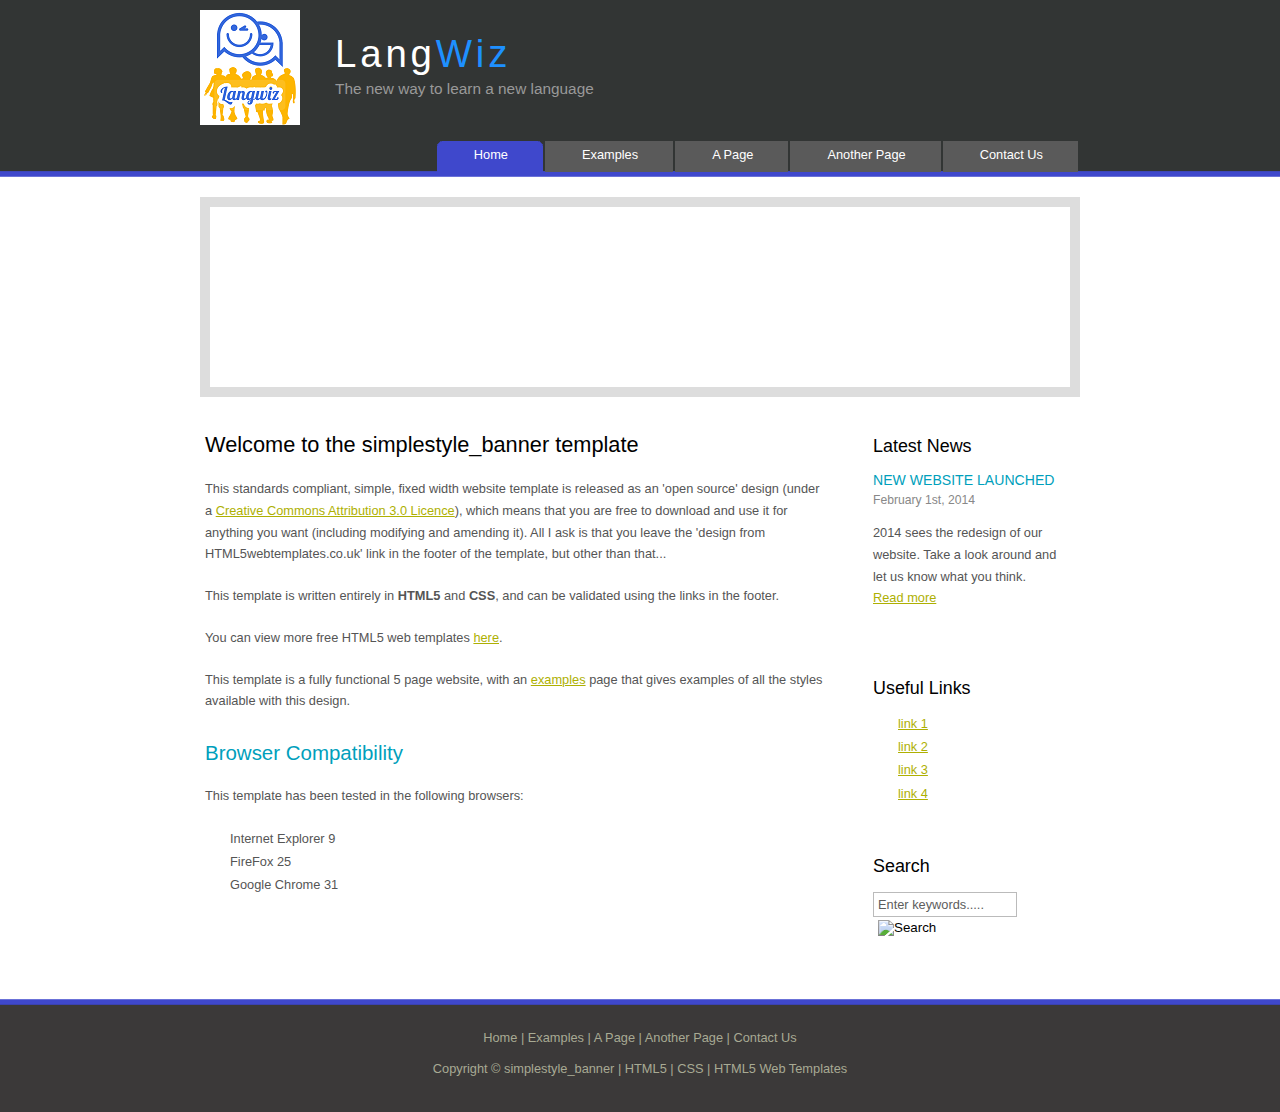
==== LangWiz/index.html @ 502b1452 "inserted the logo and did small changes in the colors" ====
<!DOCTYPE HTML>
<html>

<head>
  <title>LangWiz</title>
  <meta name="description" content="website description" />
  <meta name="keywords" content="website keywords, website keywords" />
  <meta http-equiv="content-type" content="text/html; charset=windows-1252" />
  <link rel="stylesheet" type="text/css" href="style/style.css" />
</head>

<body>
  <div id="main">
    <div id="header">
	
		
      <div id="logo">
		
        <div id="logo_text">
			<div id="logoimg">
			<img src="style/logo.png"/>
			</div>
          <!-- class="logo_colour", allows you to change the colour of the text -->
          <h1><a href="index.html">Lang<span class="logo_colour">Wiz</span></a></h1>
          <h2>The new way to learn a new language</h2>
        </div>
      </div>
      <div id="menubar">
        <ul id="menu">
          <!-- put class="selected" in the li tag for the selected page - to highlight which page you're on -->
          <li class="selected"><a href="index.html">Home</a></li>
          <li><a href="examples.html">Examples</a></li>
          <li><a href="page.html">A Page</a></li>
          <li><a href="another_page.html">Another Page</a></li>
          <li><a href="contact.html">Contact Us</a></li>
        </ul>
      </div>
    </div>
    <div id="content_header"></div>
    <div id="site_content">
      <div id="banner"></div>
	  <div id="sidebar_container">
        <div class="sidebar">
          <div class="sidebar_top"></div>
          <div class="sidebar_item">
            <!-- insert your sidebar items here -->
            <h3>Latest News</h3>
            <h4>New Website Launched</h4>
            <h5>February 1st, 2014</h5>
            <p>2014 sees the redesign of our website. Take a look around and let us know what you think.<br /><a href="#">Read more</a></p>
          </div>
          <div class="sidebar_base"></div>
        </div>
        <div class="sidebar">
          <div class="sidebar_top"></div>
          <div class="sidebar_item">
            <h3>Useful Links</h3>
            <ul>
              <li><a href="#">link 1</a></li>
              <li><a href="#">link 2</a></li>
              <li><a href="#">link 3</a></li>
              <li><a href="#">link 4</a></li>
            </ul>
          </div>
          <div class="sidebar_base"></div>
        </div>
        <div class="sidebar">
          <div class="sidebar_top"></div>
          <div class="sidebar_item">
            <h3>Search</h3>
            <form method="post" action="#" id="search_form">
              <p>
                <input class="search" type="text" name="search_field" value="Enter keywords....." />
                <input name="search" type="image" style="border: 0; margin: 0 0 -9px 5px;" src="style/search.png" alt="Search" title="Search" />
              </p>
            </form>
          </div>
          <div class="sidebar_base"></div>
        </div>
      </div>
      <div id="content">
        <!-- insert the page content here -->
        <h1>Welcome to the simplestyle_banner template</h1>
        <p>This standards compliant, simple, fixed width website template is released as an 'open source' design (under a <a href="http://creativecommons.org/licenses/by/3.0">Creative Commons Attribution 3.0 Licence</a>), which means that you are free to download and use it for anything you want (including modifying and amending it). All I ask is that you leave the 'design from HTML5webtemplates.co.uk' link in the footer of the template, but other than that...</p>
        <p>This template is written entirely in <strong>HTML5</strong> and <strong>CSS</strong>, and can be validated using the links in the footer.</p>
        <p>You can view more free HTML5 web templates <a href="http://www.html5webtemplates.co.uk">here</a>.</p>
        <p>This template is a fully functional 5 page website, with an <a href="examples.html">examples</a> page that gives examples of all the styles available with this design.</p>
        <h2>Browser Compatibility</h2>
        <p>This template has been tested in the following browsers:</p>
        <ul>
          <li>Internet Explorer 9</li>
          <li>FireFox 25</li>
          <li>Google Chrome 31</li>
        </ul>
      </div>
    </div>
    <div id="content_footer"></div>
    <div id="footer">
      <p><a href="index.html">Home</a> | <a href="examples.html">Examples</a> | <a href="page.html">A Page</a> | <a href="another_page.html">Another Page</a> | <a href="contact.html">Contact Us</a></p>
      <p>Copyright &copy; simplestyle_banner | <a href="http://validator.w3.org/check?uri=referer">HTML5</a> | <a href="http://jigsaw.w3.org/css-validator/check/referer">CSS</a> | <a href="http://www.html5webtemplates.co.uk">HTML5 Web Templates</a></p>
    </div>
  </div>
</body>
</html>
---- LangWiz/style/style.css ----
html
{ height: 100%;}

*
{ margin: 0;
  padding: 0;}

body
{ font: normal .80em 'trebuchet ms', arial, sans-serif;
  background: #FFF;
  color: #555;}

p
{ padding: 0 0 20px 0;
  line-height: 1.7em;}

img
{ border: 0;}

h1, h2, h3, h4, h5, h6 
{ color: #362C20;
  letter-spacing: 0em;
  padding: 0 0 5px 0;}

h1, h2, h3
{ font: normal 170% 'century gothic', arial;
  margin: 0 0 15px 0;
  padding: 15px 0 5px 0;
  color: #000;}

h2
{ font-size: 160%;
  padding: 9px 0 5px 0;
  color: #009FBC;}

h3
{ font-size: 140%;
  padding: 5px 0 0 0;}

h4, h6
{ color: #009FBC;
  padding: 0 0 5px 0;
  font: normal 110% arial;
  text-transform: uppercase;}

h5, h6
{ color: #888;
  font: normal 95% arial;
  letter-spacing: normal;
  padding: 0 0 15px 0;}

a, a:hover
{ outline: none;
  text-decoration: underline;
  color: #AEB002;}

a:hover
{ text-decoration: none;}

blockquote
{ margin: 20px 0; 
  padding: 10px 20px 0 20px;
  border: 1px solid #E5E5DB;
  background: #FFF;}

ul
{ margin: 2px 0 22px 17px;}

ul li
{ list-style-type: circle;
  margin: 0 0 6px 0; 
  padding: 0 0 4px 5px;
  line-height: 1.5em;}

ol
{ margin: 8px 0 22px 20px;}

ol li
{ margin: 0 0 11px 0;}

.left
{ float: left;
  width: auto;
  margin-right: 10px;}

.right
{ float: right; 
  width: auto;
  margin-left: 10px;}

.center
{ display: block;
  text-align: center;
  margin: 20px auto;}

#main, #logo, #menubar, #site_content, #footer
{ margin-left: auto; 
  margin-right: auto;}

#header
{ background: #323335 url(back.png) repeat-x;
  height: 177px;}
  
#banner
{  background: transparent url(banner.jpg) no-repeat;
  width: 860px;
  height: 180px;
  margin-bottom: 20px;
  border: 10px solid #DDD;}
#hederlog{
	float:left;
	margin-left:250px;
	margin-top:30px;
	
}
#logo
{
	
width: 880px;
  position: relative;
  
  height: 140px;
  background: transparent;}

#logo #logo_text 
{ 
float:right;
width:500px;
position: absolute; 
  top: 10px;
  left: 0;}

#logoimg{
	float:left;
	margin-right:35px;
}
#logo h1, #logo h2
{ font: normal 300% 'century gothic', arial, sans-serif;
  border-bottom: 0;
  text-transform: none;
  margin: 0 0 0 9px;}

#logo_text h1, #logo_text h1 a, #logo_text h1 a:hover 
{ padding: 22px 0 0 0;
  color: #FFF;
  letter-spacing: 0.1em;
  text-decoration: none;}

#logo_text h1 a .logo_colour
{ color: #1E90FF;}

#logo_text a:hover .logo_colour
{ color: #FFF;}

#logo_text h2
{ font-size: 120%;
  padding: 4px 0 0 0;
  color: #999;}

#menubar
{ width: 880px;
  height: 46px;} 

ul#menu
{ float: right;
  margin: 0;}

ul#menu li
{ float: left;
  padding: 0 0 0 9px;
  list-style: none;
  margin: 1px 2px 0 0;
  background: #5A5A5A url(tab.png) no-repeat 0 0;}

ul#menu li a
{ font: normal 100% 'trebuchet ms', sans-serif;
  display: block; 
  float: left; 
  height: 20px;
  padding: 6px 35px 5px 28px;
  text-align: center;
  color: #FFF;
  text-decoration: none;
  background: #5A5A5A url(tab.png) no-repeat 100% 0;} 

ul#menu li.selected a
{ height: 20px;
  padding: 6px 35px 5px 28px;}

ul#menu li.selected
{ margin: 1px 2px 0 0;
  background: #00C6F0 url(tab_selected.png) no-repeat 0 0;}

ul#menu li.selected a, ul#menu li.selected a:hover
{ background: #00C6F0 url(tab_selected.png) no-repeat 100% 0;
  color: #FFF;}

ul#menu li a:hover
{ color: #E4EC04;}

#site_content
{ width: 880px;
  overflow: hidden;
  margin: 20px auto 0 auto;
  padding: 0 0 10px 0;} 

#sidebar_container
{ float: right;
  width: 224px;}

.sidebar_top
{ width: 222px;
  height: 14px;
  background: transparent url(side_top.png) no-repeat;}

.sidebar_base
{ width: 222px;
  height: 14px;
  background: url(side_base.png) no-repeat;}

.sidebar
{ float: right;
  width: 222px;
  padding: 0;
  margin: 0 0 16px 0;}

.sidebar_item
{ background: url(side_back.png) repeat-y;
  padding: 0 15px;
  width: 192px;}

.sidebar li a.selected
{ color: #444;} 

.sidebar ul
{ margin: 0;} 

#content
{ text-align: left;
  width: 620px;
  padding: 0 0 0 5px;
  float: left;}
  
#content ul
{ margin: 2px 0 22px 0px;}

#content ul li, .sidebar ul li
{ list-style-type: none;
  background: url(bullet.png) no-repeat;
  margin: 0 0 0 0; 
  padding: 0 0 4px 25px;
  line-height: 1.5em;}

#footer
{ width: 100%;
  font-family: 'trebuchet ms', sans-serif;
  font-size: 100%;
  height: 80px;
  padding: 28px 0 5px 0;
  text-align: center; 
  background: #3B3939 url(footer.png) repeat-x;
  color: #A8AA94;}

#footer p
{ line-height: 1.7em;
  padding: 0 0 10px 0;}

#footer a
{ color: #A8AA94;
  text-decoration: none;}

#footer a:hover
{ color: #FFF;
  text-decoration: none;}

.search
{ color: #5D5D5D; 
  border: 1px solid #BBB; 
  width: 134px; 
  padding: 4px; 
  font: 100% arial, sans-serif;}

.form_settings
{ margin: 15px 0 0 0;}

.form_settings p
{ padding: 0 0 4px 0;}

.form_settings span
{ float: left; 
  width: 200px; 
  text-align: left;}
  
.form_settings input, .form_settings textarea
{ padding: 5px; 
  width: 299px; 
  font: 100% arial; 
  border: 1px solid #E5E5DB; 
  background: #FFF; 
  color: #47433F;}
  
.form_settings .submit
{ font: 100% arial; 
  border: 0; 
  width: 99px; 
  margin: 0 0 0 212px; 
  height: 33px;
  padding: 2px 0 3px 0;
  cursor: pointer; 
  background: #3B3B3B; 
  color: #FFF;}

.form_settings textarea, .form_settings select
{ font: 100% arial; 
  width: 299px;}

.form_settings select
{ width: 310px;}

.form_settings .checkbox
{ margin: 4px 0; 
  padding: 0; 
  width: 14px;
  border: 0;
  background: none;}

.separator
{ width: 100%;
  height: 0;
  border-top: 1px solid #D9D5CF;
  border-bottom: 1px solid #FFF;
  margin: 0 0 20px 0;}
  
table
{ margin: 10px 0 30px 0;}

table tr th, table tr td
{ background: #3B3B3B;
  color: #FFF;
  padding: 7px 4px;
  text-align: left;}
  
table tr td
{ background: #E5E5DB;
  color: #47433F;
  border-top: 1px solid #FFF;}
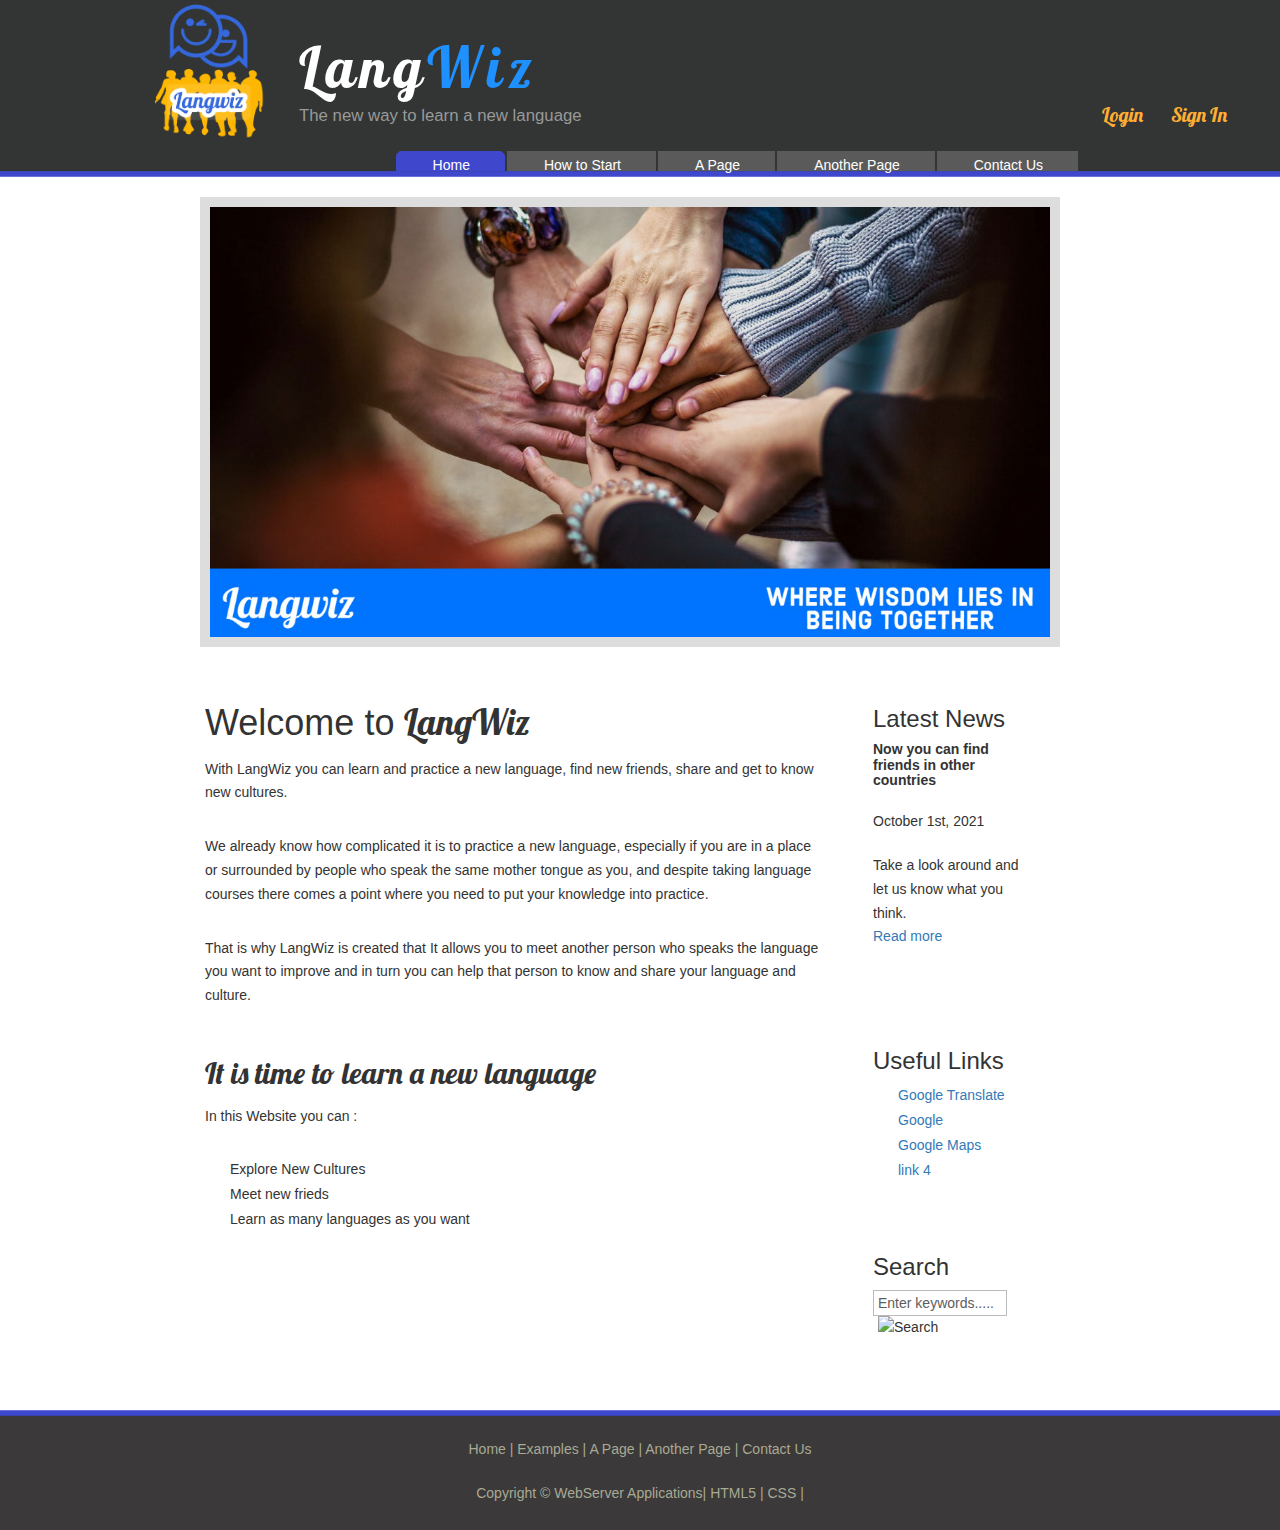
==== commit c97dfc9c: "Home Page and added a modal for login and Sign in next php" ====
--- a/LangWiz/index.html
+++ b/LangWiz/index.html
@@ -7,34 +7,146 @@
   <meta name="keywords" content="website keywords, website keywords" />
   <meta http-equiv="content-type" content="text/html; charset=windows-1252" />
   <link rel="stylesheet" type="text/css" href="style/style.css" />
+  <link href='https://fonts.googleapis.com/css?family=Lobster' rel='stylesheet'>
+  
+	<link rel="stylesheet" href="https://maxcdn.bootstrapcdn.com/bootstrap/3.4.1/css/bootstrap.min.css">
+  <script src="https://ajax.googleapis.com/ajax/libs/jquery/3.5.1/jquery.min.js"></script>
+  <script src="https://maxcdn.bootstrapcdn.com/bootstrap/3.4.1/js/bootstrap.min.js"></script>
+
+
+  
 </head>
 
 <body>
+<!--Modal-->
+<div class="modal fade" id="modalLogin" tabindex="-1" role="dialog" aria-labelledby="myModalLabel"
+  aria-hidden="true">
+  <div  class="modal-dialog" role="document">
+     <form  action="" method="get">
+    <div class="modal-content" id="boxmodal">
+      <div class="modal-header text-center">
+      <h3 class="modal-title w-100 font-weight-bold">Welcome</h3>
+      </div>
+      <div class="modal-body mx-3">
+        <div class="md-form mb-5">
+          <i class="fas fa-envelope prefix grey-text"></i>
+           <label data-error="wrong" data-success="right" for="defaultForm-email">User Name :</label>
+          <input type="text" id="defaultForm-text" class="form-control validate" name="userName" required>
+         </div>
+
+        <div class="md-form mb-4">
+          <i class="fas fa-lock prefix grey-text"></i>
+          <label data-error="wrong" data-success="right" for="defaultForm-pass">Password :</label>
+          <input type="password" id="defaultForm-password" class="form-control validate" name="userPassword" required>
+          
+        </div>
+
+      </div>
+      <div class="modal-footer d-flex justify-content-center">
+        <input type="submit" class="btn btn-default" id="login" name="Login" value="Login"/>
+        <button type="button" class="btn btn-default" data-dismiss="modal">Cancel</button>
+      </div>
+    </div>
+    </form>
+  </div>
+</div>
+
+<!--Modal-->
+<div class="modal fade" id="modalSignIn" tabindex="-1" role="dialog" aria-labelledby="myModalLabel"
+  aria-hidden="true">
+  <div  class="modal-dialog" role="document">
+     <form  action="" method="get">
+    <div class="modal-content" id="boxmodal2">
+      <div class="modal-header text-center">
+      <h3 class="modal-title w-100 font-weight-bold">Create an Account</h3>
+      </div>
+      <div class="modal-body mx-3">
+        <div class="md-form mb-5">
+          <i class="fas fa-envelope prefix grey-text"></i>
+           <label data-error="wrong" data-success="right" for="defaultForm-email">User Name :</label>
+          <input type="text" id="defaultForm-text" class="form-control validate" name="userName" required>
+         </div>
+		 <div class="md-form mb-4">
+          <i class="fas fa-lock prefix grey-text"></i>
+          <label data-error="wrong" data-success="right" for="defaultForm-pass">Password :</label>
+          <input type="password" id="defaultForm-password" class="form-control validate" name="userPassword" required> 
+        </div>
+		<div class="md-form mb-4">
+          <i class="fas fa-lock prefix grey-text"></i>
+          <label data-error="wrong" data-success="right" for="defaultForm-pass"> Repeat Password :</label>
+          <input type="password" id="defaultForm-password" class="form-control validate" name="userPasswordconfirm" required> 
+        </div>
+		<div class="md-form mb-5">
+          <i class="fas fa-envelope prefix grey-text"></i>
+           <label data-error="wrong" data-success="right" for="defaultForm-email">First Name :</label>
+          <input type="text" id="defaultForm-text" class="form-control validate" name="firstName" required>
+         </div>
+		 <div class="md-form mb-5">
+          <i class="fas fa-envelope prefix grey-text"></i>
+           <label data-error="wrong" data-success="right" for="defaultForm-email">Last Name :</label>
+          <input type="text" id="defaultForm-text" class="form-control validate" name="LastName" required>
+         </div>
+		 <div class="md-form mb-5">
+          <i class="fas fa-envelope prefix grey-text"></i>
+           <label data-error="wrong" data-success="right" for="defaultForm-email">Mother Language :</label>
+          <input type="text" id="defaultForm-text" class="form-control validate" name="motherLang" required>
+         </div>
+		 <h5>Tell us Abbout two languages that you want to learn</h5>
+		 <div class="md-form mb-5">
+          <i class="fas fa-envelope prefix grey-text"></i>
+           <label data-error="wrong" data-success="right" for="defaultForm-email">Laguage One :</label>
+          <input type="text" id="defaultForm-text" class="form-control validate" name="langone" required>
+         </div>
+		 <div class="md-form mb-5">
+          <i class="fas fa-envelope prefix grey-text"></i>
+           <label data-error="wrong" data-success="right" for="defaultForm-email">Laguage two :</label>
+          <input type="text" id="defaultForm-text" class="form-control validate" name="lagtwo" >
+         </div>
+        
+
+      </div>
+      <div class="modal-footer d-flex justify-content-center">
+        <input type="submit" class="btn btn-default" id="login" name="CreateAcc" value="Create Account"/>
+        <button type="button" class="btn btn-default" data-dismiss="modal">Cancel</button>
+      </div>
+    </div>
+    </form>
+  </div>
+</div>
+
+
+
+
   <div id="main">
     <div id="header">
 	
 		
       <div id="logo">
+		<div id="logoimgenes"></div>
+        <div id="logo_text">
 		
-        <div id="logo_text">
-			<div id="logoimg">
-			<img src="style/logo.png"/>
-			</div>
           <!-- class="logo_colour", allows you to change the colour of the text -->
           <h1><a href="index.html">Lang<span class="logo_colour">Wiz</span></a></h1>
           <h2>The new way to learn a new language</h2>
-        </div>
-      </div>
+		  <div id="loginbox">
+		  <button class="buttons" data-toggle="modal" data-target="#modalLogin">Login</button>
+		  <button class="buttons" data-toggle="modal" data-target="#modalSignIn">Sign In</button>
+		  </div>
+		   <div class="clr"></div>
+        </div>
+      </div>
+	 
       <div id="menubar">
         <ul id="menu">
           <!-- put class="selected" in the li tag for the selected page - to highlight which page you're on -->
           <li class="selected"><a href="index.html">Home</a></li>
-          <li><a href="examples.html">Examples</a></li>
+          <li><a href="examples.html">How to Start</a></li>
           <li><a href="page.html">A Page</a></li>
           <li><a href="another_page.html">Another Page</a></li>
           <li><a href="contact.html">Contact Us</a></li>
         </ul>
       </div>
+
     </div>
     <div id="content_header"></div>
     <div id="site_content">
@@ -45,9 +157,9 @@
           <div class="sidebar_item">
             <!-- insert your sidebar items here -->
             <h3>Latest News</h3>
-            <h4>New Website Launched</h4>
-            <h5>February 1st, 2014</h5>
-            <p>2014 sees the redesign of our website. Take a look around and let us know what you think.<br /><a href="#">Read more</a></p>
+            <h5><strong>Now you can find friends in other countries</strong></h5>
+            <h5>October 1st, 2021</h5>
+            <p> Take a look around and let us know what you think.<br /><a href="#">Read more</a></p>
           </div>
           <div class="sidebar_base"></div>
         </div>
@@ -56,9 +168,9 @@
           <div class="sidebar_item">
             <h3>Useful Links</h3>
             <ul>
-              <li><a href="#">link 1</a></li>
-              <li><a href="#">link 2</a></li>
-              <li><a href="#">link 3</a></li>
+              <li><a href="https://translate.google.ca">Google Translate</a></li>
+              <li><a href="https://www.google.com/">Google</a></li>
+              <li><a href="https://www.google.ca/maps">Google Maps</a></li>
               <li><a href="#">link 4</a></li>
             </ul>
           </div>
@@ -80,25 +192,27 @@
       </div>
       <div id="content">
         <!-- insert the page content here -->
-        <h1>Welcome to the simplestyle_banner template</h1>
-        <p>This standards compliant, simple, fixed width website template is released as an 'open source' design (under a <a href="http://creativecommons.org/licenses/by/3.0">Creative Commons Attribution 3.0 Licence</a>), which means that you are free to download and use it for anything you want (including modifying and amending it). All I ask is that you leave the 'design from HTML5webtemplates.co.uk' link in the footer of the template, but other than that...</p>
-        <p>This template is written entirely in <strong>HTML5</strong> and <strong>CSS</strong>, and can be validated using the links in the footer.</p>
-        <p>You can view more free HTML5 web templates <a href="http://www.html5webtemplates.co.uk">here</a>.</p>
-        <p>This template is a fully functional 5 page website, with an <a href="examples.html">examples</a> page that gives examples of all the styles available with this design.</p>
-        <h2>Browser Compatibility</h2>
-        <p>This template has been tested in the following browsers:</p>
+        <h1>Welcome to <span id="langwiz">LangWiz</span></h1>
+        <p>With LangWiz you can learn and practice a new language, find new friends, share and get to know new cultures.</p>
+		<p>We already know how complicated it is to practice a new language, especially if you are in a place or surrounded by people who speak the same mother tongue as you, and despite taking language courses there comes a point where you need to put your knowledge into practice.</p>
+		<p>That is why LangWiz is created that It allows you to meet another person who speaks the language you want to improve and in turn you can help that person to know and share your language and culture. </p>
+        <h2 id="title2">It is time to learn a new language</h2>
+        <p>In this Website you can :</p>
         <ul>
-          <li>Internet Explorer 9</li>
-          <li>FireFox 25</li>
-          <li>Google Chrome 31</li>
+          <li>Explore New Cultures</li>
+          <li>Meet new frieds</li>
+          <li>Learn as many languages as you want</li>
         </ul>
       </div>
     </div>
     <div id="content_footer"></div>
     <div id="footer">
       <p><a href="index.html">Home</a> | <a href="examples.html">Examples</a> | <a href="page.html">A Page</a> | <a href="another_page.html">Another Page</a> | <a href="contact.html">Contact Us</a></p>
-      <p>Copyright &copy; simplestyle_banner | <a href="http://validator.w3.org/check?uri=referer">HTML5</a> | <a href="http://jigsaw.w3.org/css-validator/check/referer">CSS</a> | <a href="http://www.html5webtemplates.co.uk">HTML5 Web Templates</a></p>
+      <p>Copyright &copy;  WebServer Applications| <a href="http://validator.w3.org/check?uri=referer">HTML5</a> | <a href="http://jigsaw.w3.org/css-validator/check/referer">CSS</a> | </p>
     </div>
   </div>
+  
+  
+  
 </body>
 </html>
--- a/LangWiz/style/style.css
+++ b/LangWiz/style/style.css
@@ -102,9 +102,10 @@
   height: 177px;}
   
 #banner
-{  background: transparent url(banner.jpg) no-repeat;
+{  background: transparent url(1200.jpg) no-repeat;
+	background-size:cover;
   width: 860px;
-  height: 180px;
+  height: 450px;
   margin-bottom: 20px;
   border: 10px solid #DDD;}
 #hederlog{
@@ -113,32 +114,68 @@
 	margin-top:30px;
 	
 }
+.clr{
+	clear:both;
+}
+
 #logo
-{
-	
-width: 880px;
+{	
+  width: 1000px;
   position: relative;
-  
   height: 140px;
   background: transparent;}
+  
 
 #logo #logo_text 
 { 
 float:right;
-width:500px;
+width:1000px;
 position: absolute; 
   top: 10px;
-  left: 0;}
-
-#logoimg{
+  left: 150px;}
+#loginbox {
+	float:right;
+	position: absolute; 
+  top: 80px;
+  left: 800px;
+}
+
+.buttons {
+ background-color: transparent;
+  color: #ffad33;
+  padding: 12px 12px;
+  border: none;
+  cursor: pointer;
+  border-radius: 12px;
+  text-align: center;
+  font: normal 20px 'Lobster', arial, sans-serif;
+}
+
+.buttons:hover {
+  background-color: #323534;
+  color: white;
+  font-size:24px;
+}
+
+#logoimgenes{
+	
+	background-image: url(Langwizlogo.png);
+	background-size:cover;
+	margin-right:150px;
+	width:129px;
+	height:150px;
 	float:left;
-	margin-right:35px;
-}
-#logo h1, #logo h2
-{ font: normal 300% 'century gothic', arial, sans-serif;
-  border-bottom: 0;
-  text-transform: none;
-  margin: 0 0 0 9px;}
+}
+
+#logo h1
+{ font: normal 400% 'Lobster', arial, sans-serif;
+border-bottom: 0;
+text-transform: none;
+margin: 0 0 0 9px;}
+#logo h2{font: normal 400% 'century gothic', arial, sans-serif;
+border-bottom: 0;
+text-transform: none;
+margin: 0 0 0 9px;}
 
 #logo_text h1, #logo_text h1 a, #logo_text h1 a:hover 
 { padding: 22px 0 0 0;
@@ -150,7 +187,7 @@
 { color: #1E90FF;}
 
 #logo_text a:hover .logo_colour
-{ color: #FFF;}
+{ color: #fac832;}
 
 #logo_text h2
 { font-size: 120%;
@@ -255,7 +292,7 @@
 { width: 100%;
   font-family: 'trebuchet ms', sans-serif;
   font-size: 100%;
-  height: 80px;
+  height: 120px;
   padding: 28px 0 5px 0;
   text-align: center; 
   background: #3B3939 url(footer.png) repeat-x;
@@ -344,3 +381,38 @@
 { background: #E5E5DB;
   color: #47433F;
   border-top: 1px solid #FFF;}
+  
+#boxmodal{
+	background-color:#323534;
+	
+}
+#boxmodal h3,#boxmodal h5,#boxmodal label{color:white;}
+
+#boxmodal h3{ font-family:'Lobster', arial, sans-serif;}
+#boxmodal  input[type=submit],#boxmodal  button{
+	background-color:#0074ff;
+	color:white;
+	border-radius:12px;
+	border:none;
+	
+}
+#boxmodal  input[type=submit]:hover,#boxmodal  button:hover{
+	box-shadow: 1px 1px #97C6FF;
+	
+}
+  
+
+#boxmodal2 h3,#boxmodal2 h5,#boxmodal2 label{color:#323534;}
+
+#boxmodal2 h3, #title2,#langwiz{ font-family:'Lobster', arial, sans-serif;}
+#boxmodal2  input[type=submit],#boxmodal2  button{
+	background-color:#0074ff;
+	color:white;
+	border-radius:12px;
+	border:none;
+	
+}
+#boxmodal2  input[type=submit]:hover,#boxmodal2  button:hover{
+	box-shadow: 1px 1px #97C6FF;
+	
+}